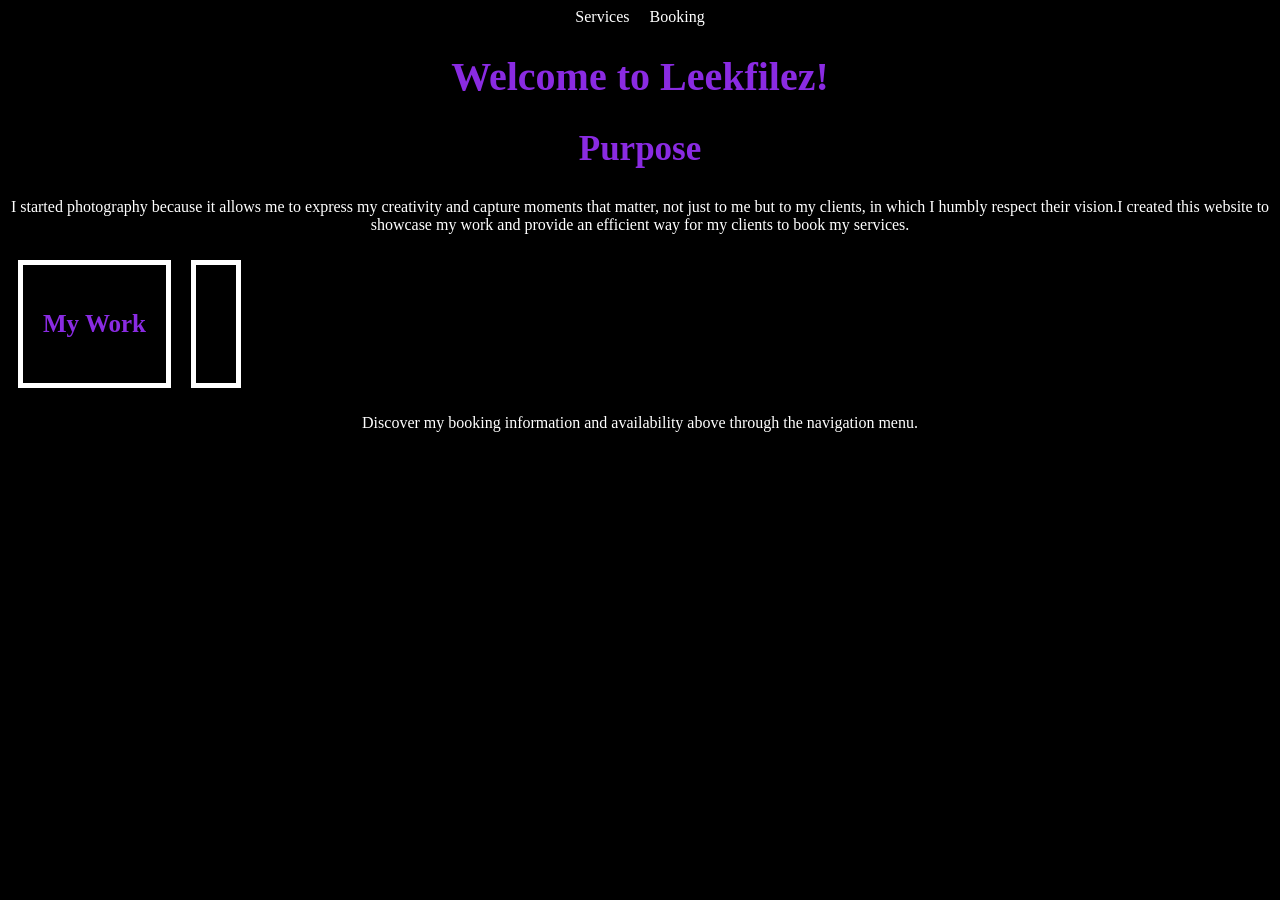
==== booking.html @ 00ef8254 "added more images to my website" ====
<!Doctype html>
<html lang="en">

<head>
    <title>Leekfilez | Portfolio and Self-service Booking</title>
    <link rel="stylesheet" href="styles.css">
</head>
<body>
<header>
    <nav>
        <a href="services.html">Services</a>
        <a href="booking.html">Booking</a>
<!--i Will finish creating the next two web pages for his website after the homepage.-->  
</nav>
    <h1>Welcome to Leekfilez!</h1>
<!--I will place his profile picture/logo here.-->
</header>
<main>
    <h2>Purpose</h2>
    <p>I started photography because it allows me to express my creativity and capture moments that matter, not just to me but to my clients, in which I humbly respect their vision.I created this website to showcase my work and provide an efficient way for my clients to book my services.</p>
  <div class="card-container">
    <section class="card">
        <h3>My Work</h3>
    <!--I will place images of his work here.-->
    </section>
    <section class="card">

    </section>
  </div>  
</main>
<footer>
    <p>Discover my booking information and availability above through the navigation menu.</p>
</footer>

</body>
</html>
---- styles.css ----
nav {
    display: flex;
    gap: 20px;
    justify-content: center;
}
nav a {
    color: white;
    text-decoration: none; 
    text-align: center;
}

nav a:hover {
    color: #cccccc; 
}

body {
    background-color: black;    
}

h1 {
    color:blueviolet;
    text-align: center;
     font-size: 40px;
     font-family: Georgia;
}

h2 {
    color: blueviolet;
    text-align: center;
    font-weight: bold;
    font-size: 35px;
    font-family: Georgia;
}

h3 {
    color: blueviolet;
    text-align: left;
    font-weight: bold;
    font-size: 25px;
    font-family: Georgia;
}

h4 {
    color: blueviolet;
    text-align: center;
    font-weight: bold;
    font-size: 20px;
    font-family: Georgia;
}

p {
    color: white;
    text-align: center;
    font-family: Georgia;
}

.card-container {
    display: flex;
    flex-wrap: wrap;
}

.card {
    background-color: black;
    margin: 10px;
    padding: 20px;
    border: 5px solid white;
}
.highlight {
    background-color: blueviolet;
    border: 2px solid blueviolet;
    padding: 4px 8px;
    
    /* 1. Center the box itself on the page */
    display: block;
    width: fit-content;
    margin: 20px auto; 
    
    /* 2. Center the text inside the box */
    text-align: center; 
}

/* Remove default browser margin from the text */
.highlight p {
    margin: 0; 
}

footer {
    color: white;
}
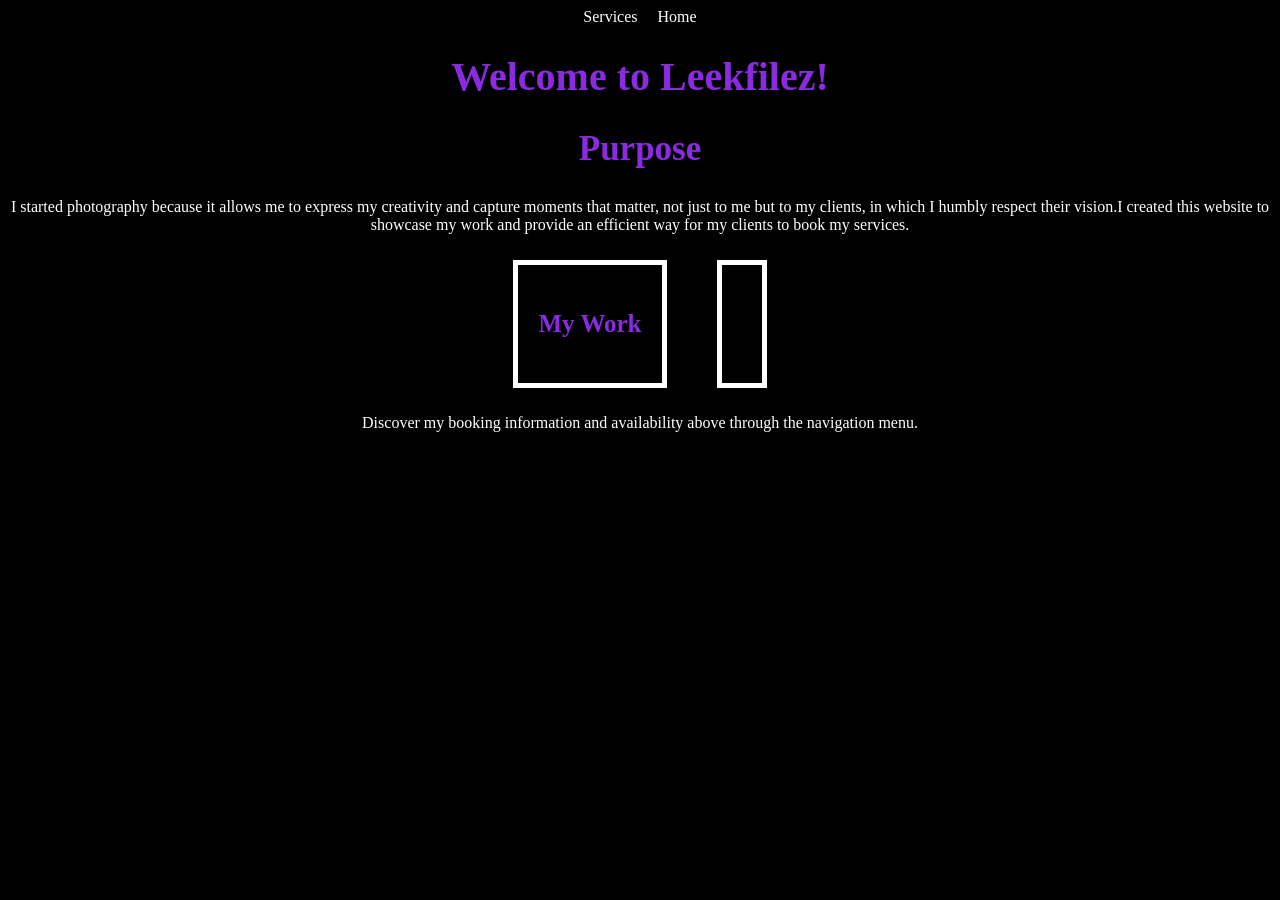
==== commit 5ca5f075: "Created my second page, added more elements to my css file, and centered my cards in the card-contai" ====
--- a/booking.html
+++ b/booking.html
@@ -9,7 +9,7 @@
 <header>
     <nav>
         <a href="services.html">Services</a>
-        <a href="booking.html">Booking</a>
+        <a href="index.html">Home</a>
 <!--i Will finish creating the next two web pages for his website after the homepage.-->  
 </nav>
     <h1>Welcome to Leekfilez!</h1>
--- a/styles.css
+++ b/styles.css
@@ -15,6 +15,20 @@
 
 body {
     background-color: black;    
+}
+
+.header-images {
+    display: flex;
+    justify-content: center; /* Centers the images horizontally on the page */
+    align-items: center;     /* Aligns them vertically in the middle */
+    gap: 20px;  
+     transform: translateY(30px) scale(0.95);
+    animation: popUp 0.6s ease-out forwards;            
+}
+
+.header-images img {
+    max-width: 100%;
+    height: auto;
 }
 
 h1 {
@@ -57,6 +71,8 @@
 .card-container {
     display: flex;
     flex-wrap: wrap;
+    gap: 30px;
+    justify-content: center;
 }
 
 .card {
@@ -64,7 +80,29 @@
     margin: 10px;
     padding: 20px;
     border: 5px solid white;
+    opacity: 0;
+    transform: translateY(30px) scale(0.95);
+    animation: popUp 0.6s ease-out forwards;
 }
+
+/* Keyframes for the pop up effect */
+@keyframes popUp {
+    to {
+        opacity: 1;
+        transform: translateY(0) scale(1);
+    }
+}
+
+/* Stagger the appearance of each card slightly */
+.card:nth-child(1) { animation-delay: 0.1s; }
+.card:nth-child(2) { animation-delay: 0.2s; }
+.card:nth-child(3) { animation-delay: 0.3s; }
+.card:nth-child(4) { animation-delay: 0.4s; }
+.card:nth-child(5) { animation-delay: 0.5s; }
+.card:nth-child(6) { animation-delay: 0.6s; }
+.card:nth-child(7) { animation-delay: 0.7s; }
+.card:nth-child(8) { animation-delay: 0.8s; }
+
 .highlight {
     background-color: blueviolet;
     border: 2px solid blueviolet;
@@ -86,4 +124,31 @@
 
 footer {
     color: white;
+}
+
+.service-btn {
+    display: inline-block;
+    margin-top: 15px;
+    padding: 10px 15px;
+    background-color: blueviolet;
+    color: white;
+    text-decoration: none;
+    border-radius: 5px;
+    font-weight: bold;
+    transition: background-color 0.2s ease;
+}
+
+.service-btn:hover {
+    background-color: #5b17a1;
+}
+.card ul {
+    text-align: left;
+    padding-left: 20px;
+    margin: 15px 0;
+}
+
+.card ul li {
+    color: whitesmoke;
+    font-family: Georgia;
+    margin-bottom: 5px;
 }
